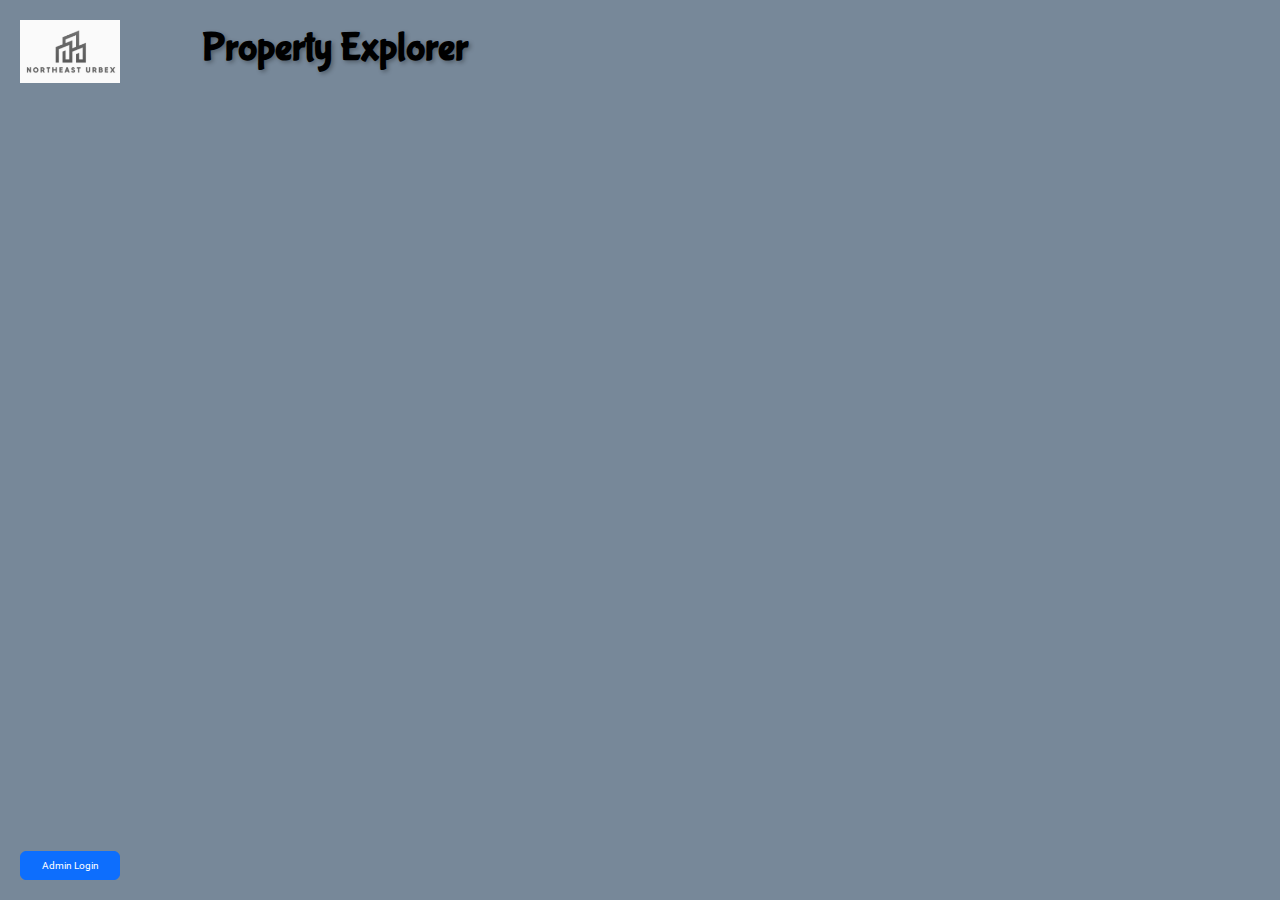
==== index.html @ b0748ee8 "Update index.html" ====
<!DOCTYPE html>
<html lang="en">
<head>
  <meta charset="UTF-8" />
  <meta name="viewport" content="width=device-width, initial-scale=1" />
  <title>Property Explorer</title>
  <!-- Bootstrap CSS -->
  <link href="https://cdn.jsdelivr.net/npm/bootstrap@5.3.0/dist/css/bootstrap.min.css" rel="stylesheet" />
  <!-- Custom Styles -->
  <link rel="stylesheet" href="css/style.css" />
  <link rel="stylesheet" href="https://cdnjs.cloudflare.com/ajax/libs/animate.css/4.1.1/animate.min.css"/>
  <link href="https://fonts.googleapis.com/css2?family=Bubblegum+Sans&display=swap" rel="stylesheet">
  <link href="https://fonts.googleapis.com/css2?family=Roboto:wght@400;700&display=swap" rel="stylesheet">
</head>
<body>
  <header>
    <div class="container mt-4">
      <img src="images/image.png" alt="Logo" class="logo">
    </div>
  </header>
  <div class="container mt-4">
    <h1 class="animate__animated animate__bounceIn">Property Explorer</h1>
    
    <!-- Add Spot Form (Hidden Initially) -->
    <div id="addSpotForm" class="mb-3" style="display: none;">
      <label for="categorySelect" class="form-label">Select a Property Category:</label>
      <select id="categorySelect" class="form-select">
        <option value="">-- Choose a Category --</option>
        <option value="hospitals">Hospitals</option>
        <option value="industrial">Industrial / Commercial</option>
        <option value="educational">Educational</option>
        <option value="hospitality">Hospitality</option>
        <option value="government">Government/Institutional</option>
      </select>
      <label for="spotInput" class="form-label mt-2">Add Spot:</label>
      <input type="text" id="spotInput" class="form-control" />
      <button id="addSpotButton" class="btn btn-primary mt-2">Add Spot</button>
    </div>

    <!-- Container for Dynamic Table -->
    <div id="tableContainer"></div>
  </div>

  <!-- Login Button -->
  <button id="loginButton" class="btn btn-primary tiny-login">Admin Login</button>

  <!-- Login Form (Hidden Initially) -->
  <div id="loginForm" class="login-form mb-3" style="display: none;">
    <label for="passcodeInput" class="form-label">Enter Passcode:</label>
    <input type="password" id="passcodeInput" class="form-control" />
    <button id="submitLoginButton" class="btn btn-primary mt-2">Login</button>
  </div>

  <!-- Bootstrap JS Bundle -->
  <script src="https://cdn.jsdelivr.net/npm/bootstrap@5.3.0/dist/js/bootstrap.bundle.min.js"></script>
  <!-- Custom Script -->
  <script src="js/script.js"></script>
</body>
</html>
---- css/style.css ----
/* css/style.css */

body {
  background-color: #778899; /* Light slate gray background */
  font-family: 'Roboto', sans-serif;
}

h1 {
  font-family: 'Bubblegum Sans', cursive; /* Use a bubble letters font */
  font-weight: 700; /* Make the text bold */
  margin-left: 120px; /* Add margin to prevent overlap with logo */
  text-shadow: 2px 2px 4px rgba(0, 0, 0, 0.3); /* Add shadow effect */
  color: black; /* Change text color to black */
  animation: bounceIn 1s ease-in-out; /* Bounce only on load */
}

/* Keyframes for bounce animation */
@keyframes bounceIn {
  0% {
    transform: scale(0.1);
    opacity: 0.7;
  }
  60% {
    transform: scale(1.2);
    opacity: 1;
  }
  100% {
    transform: scale(1);
  }
}

table {
  margin-top: 20px;
}

header .logo {
  width: 100px; /* Adjust the width as needed */
  height: auto;
  position: absolute;
  top: 20px; /* Adjust the top position as needed */
  left: 20px; /* Adjust the left position as needed */
}

/* Position the login button and form in the bottom left corner */
.tiny-login {
  position: fixed;
  bottom: 20px;
  left: 20px;
  width: 100px; /* Tiny width */
  font-size: 10px; /* Small font size */
}

#loginForm {
  position: fixed;
  bottom: 60px; /* Above the login button */
  left: 20px;
  width: 200px; /* Set a fixed width */
  background: rgba(255, 255, 255, 0.9); /* Slightly transparent background */
  padding: 10px;
  border-radius: 5px;
  box-shadow: 0px 0px 10px rgba(0, 0, 0, 0.1);
  display: none; /* Hide initially */
}

/* Media query for mobile devices */
@media (max-width: 768px) {
  h1 {
    margin-left: 0; /* Remove left margin on mobile */
    text-align: center; /* Center-align the text on mobile */
  }
  header .logo {
    left: auto; /* Remove left positioning on mobile */
    right: 20px; /* Position the logo to the right on mobile */
  }
}
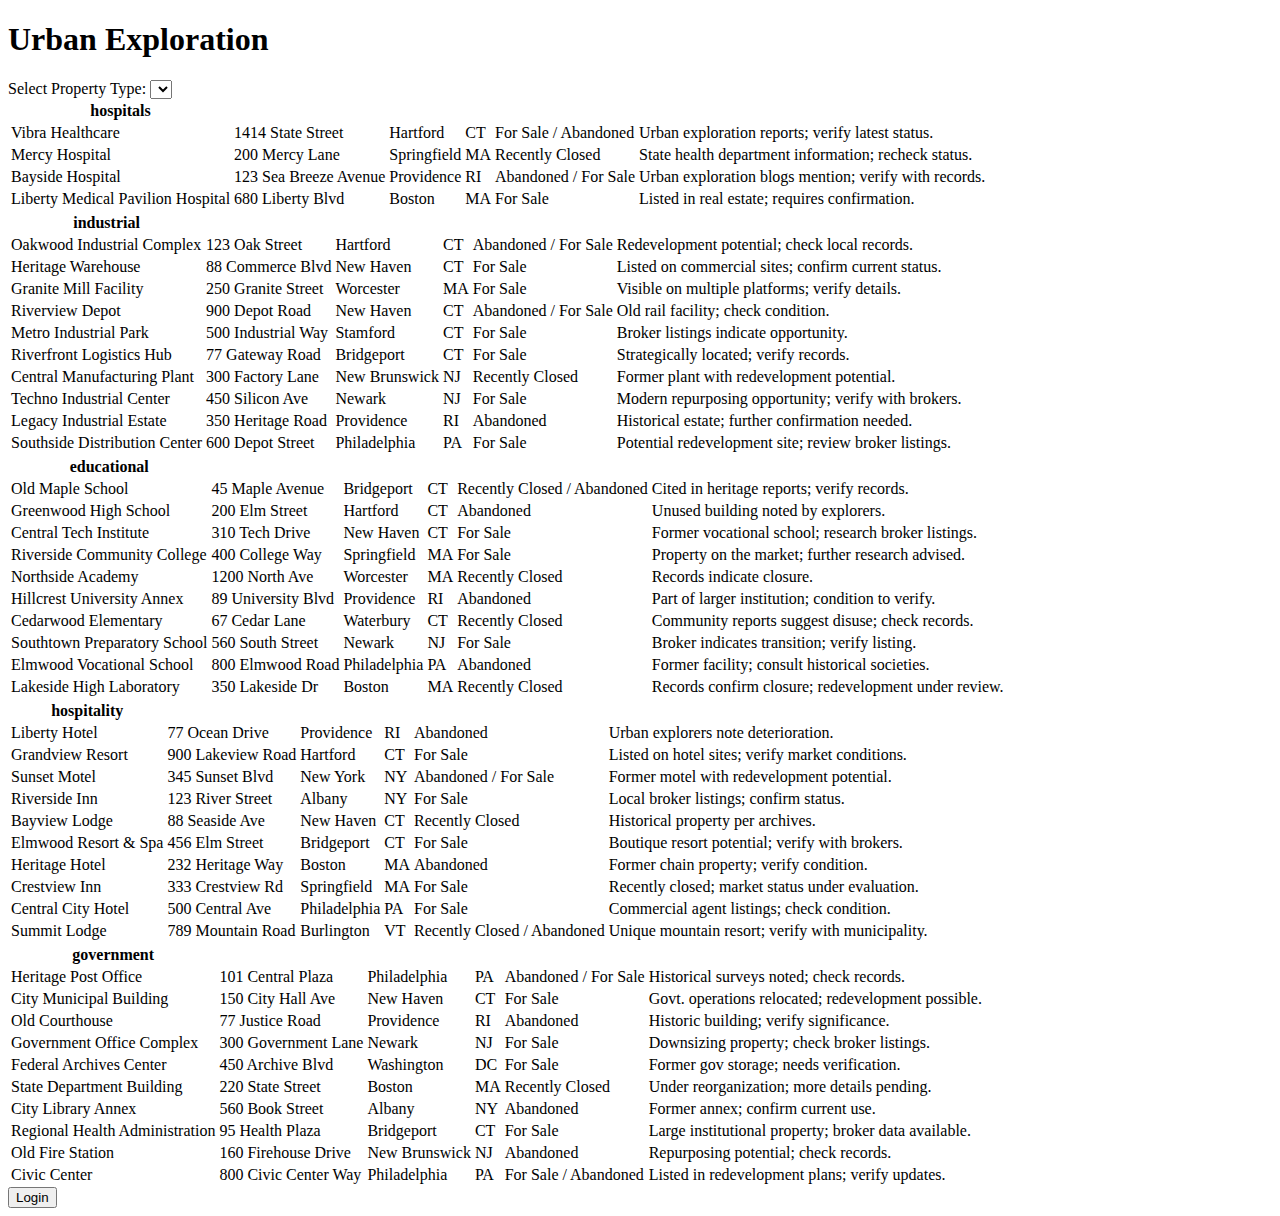
==== commit 9f33446c: "Update index.html" ====
--- a/index.html
+++ b/index.html
@@ -1,59 +1,43 @@
 <!DOCTYPE html>
 <html lang="en">
 <head>
-  <meta charset="UTF-8" />
-  <meta name="viewport" content="width=device-width, initial-scale=1" />
-  <title>Property Explorer</title>
-  <!-- Bootstrap CSS -->
-  <link href="https://cdn.jsdelivr.net/npm/bootstrap@5.3.0/dist/css/bootstrap.min.css" rel="stylesheet" />
-  <!-- Custom Styles -->
-  <link rel="stylesheet" href="css/style.css" />
-  <link rel="stylesheet" href="https://cdnjs.cloudflare.com/ajax/libs/animate.css/4.1.1/animate.min.css"/>
-  <link href="https://fonts.googleapis.com/css2?family=Bubblegum+Sans&display=swap" rel="stylesheet">
-  <link href="https://fonts.googleapis.com/css2?family=Roboto:wght@400;700&display=swap" rel="stylesheet">
+    <meta charset="UTF-8">
+    <meta name="viewport" content="width=device-width, initial-scale=1.0">
+    <title>Urban Exploration</title>
+    <link rel="stylesheet" href="styles.css">
 </head>
 <body>
-  <header>
-    <div class="container mt-4">
-      <img src="images/image.png" alt="Logo" class="logo">
+
+    <h1>Urban Exploration</h1>
+    
+    <!-- Dropdown for selecting property type -->
+    <div>
+        <label for="categorySelect">Select Property Type:</label>
+        <select id="categorySelect"></select>
     </div>
-  </header>
-  <div class="container mt-4">
-    <h1 class="animate__animated animate__bounceIn">Property Explorer</h1>
     
-    <!-- Add Spot Form (Hidden Initially) -->
-    <div id="addSpotForm" class="mb-3" style="display: none;">
-      <label for="categorySelect" class="form-label">Select a Property Category:</label>
-      <select id="categorySelect" class="form-select">
-        <option value="">-- Choose a Category --</option>
-        <option value="hospitals">Hospitals</option>
-        <option value="industrial">Industrial / Commercial</option>
-        <option value="educational">Educational</option>
-        <option value="hospitality">Hospitality</option>
-        <option value="government">Government/Institutional</option>
-      </select>
-      <label for="spotInput" class="form-label mt-2">Add Spot:</label>
-      <input type="text" id="spotInput" class="form-control" />
-      <button id="addSpotButton" class="btn btn-primary mt-2">Add Spot</button>
-    </div>
+    <!-- Table container to display spots -->
+    <div id="tableContainer"></div>
+    
+    <!-- Login button and form -->
+    <button id="loginButton">Login</button>
+    <form id="loginForm" style="display: none;">
+        <input type="password" id="passcodeInput" placeholder="Enter passcode">
+        <button type="button" id="submitLoginButton">Submit</button>
+    </form>
+    
+    <!-- Form to add a new spot -->
+    <form id="addSpotForm" style="display: none;">
+        <input type="text" id="spotInput" placeholder="Spot Name" required/>
+        <input type="text" id="addressInput" placeholder="Address"/>
+        <input type="text" id="cityInput" placeholder="City"/>
+        <input type="text" id="stateInput" placeholder="State"/>
+        <input type="text" id="statusInput" placeholder="Status"/>
+        <input type="text" id="notesInput" placeholder="Notes"/>
+        <button type="button" id="addSpotButton">Add Spot</button>
+    </form>
 
-    <!-- Container for Dynamic Table -->
-    <div id="tableContainer"></div>
-  </div>
+    <script src="js/script.js"></script>
 
-  <!-- Login Button -->
-  <button id="loginButton" class="btn btn-primary tiny-login">Admin Login</button>
-
-  <!-- Login Form (Hidden Initially) -->
-  <div id="loginForm" class="login-form mb-3" style="display: none;">
-    <label for="passcodeInput" class="form-label">Enter Passcode:</label>
-    <input type="password" id="passcodeInput" class="form-control" />
-    <button id="submitLoginButton" class="btn btn-primary mt-2">Login</button>
-  </div>
-
-  <!-- Bootstrap JS Bundle -->
-  <script src="https://cdn.jsdelivr.net/npm/bootstrap@5.3.0/dist/js/bootstrap.bundle.min.js"></script>
-  <!-- Custom Script -->
-  <script src="js/script.js"></script>
 </body>
 </html>
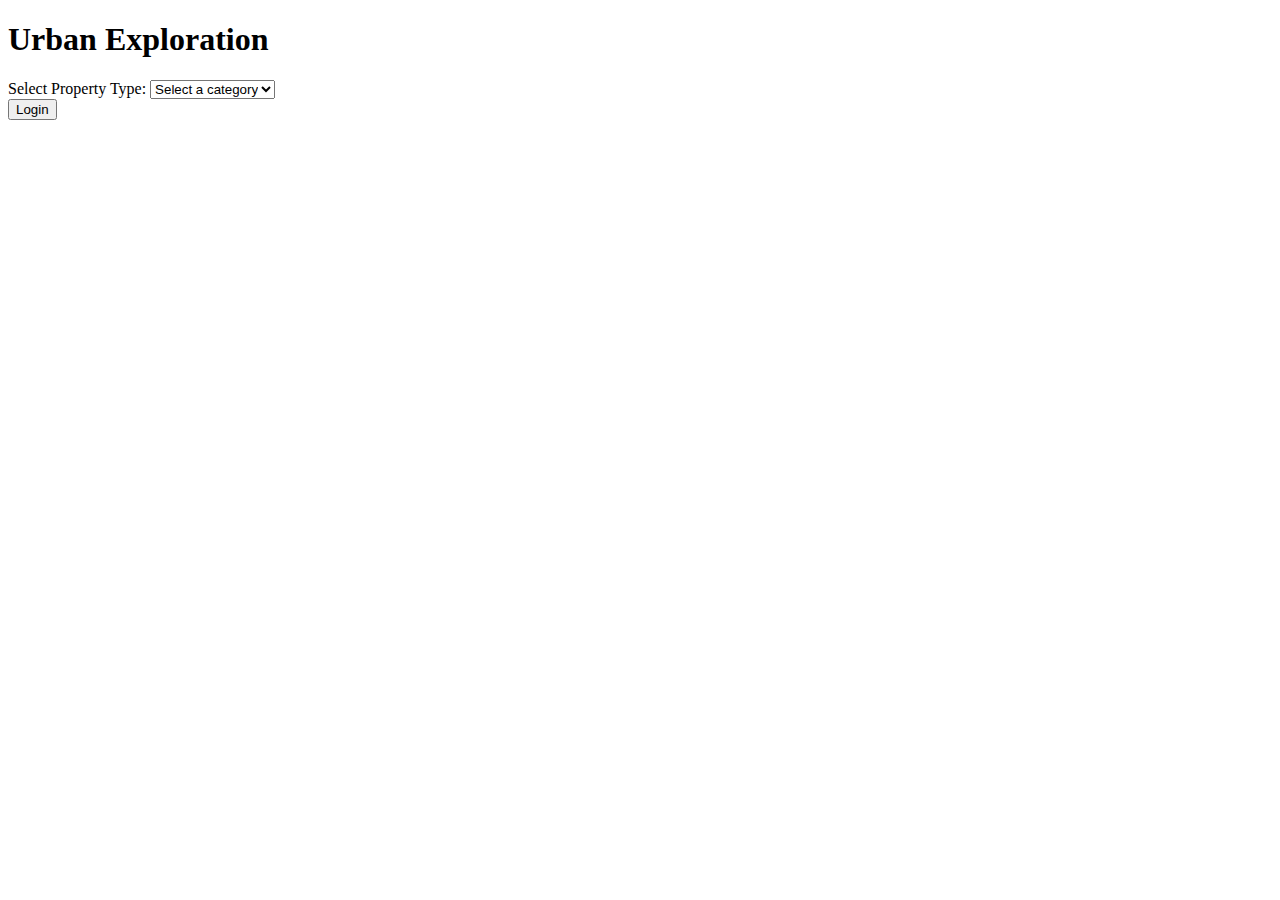
==== commit 00b4c740: "Update index.html" ====
--- a/index.html
+++ b/index.html
@@ -13,11 +13,13 @@
     <!-- Dropdown for selecting property type -->
     <div>
         <label for="categorySelect">Select Property Type:</label>
-        <select id="categorySelect"></select>
+        <select id="categorySelect">
+            <option value="" disabled selected>Select a category</option>
+        </select>
     </div>
     
     <!-- Table container to display spots -->
-    <div id="tableContainer"></div>
+    <div id="tableContainer" style="display: none;"></div>
     
     <!-- Login button and form -->
     <button id="loginButton">Login</button>
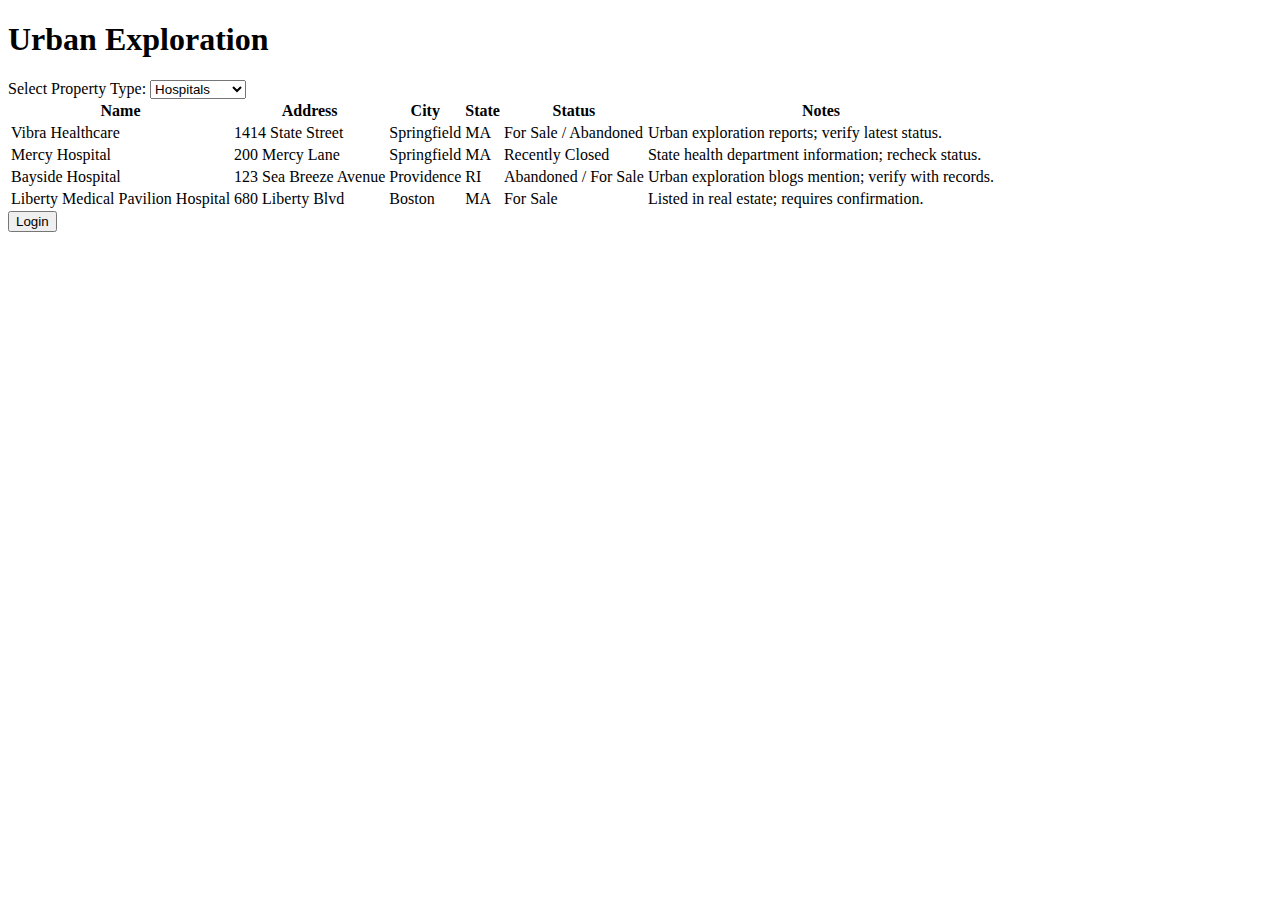
==== commit a2cbc3a2: "Update index.html" ====
--- a/index.html
+++ b/index.html
@@ -13,13 +13,11 @@
     <!-- Dropdown for selecting property type -->
     <div>
         <label for="categorySelect">Select Property Type:</label>
-        <select id="categorySelect">
-            <option value="" disabled selected>Select a category</option>
-        </select>
+        <select id="categorySelect"></select>
     </div>
     
     <!-- Table container to display spots -->
-    <div id="tableContainer" style="display: none;"></div>
+    <div id="tableContainer"></div>
     
     <!-- Login button and form -->
     <button id="loginButton">Login</button>
@@ -30,6 +28,9 @@
     
     <!-- Form to add a new spot -->
     <form id="addSpotForm" style="display: none;">
+        <select id="categorySelect">
+            <!-- Options will be populated by JavaScript -->
+        </select>
         <input type="text" id="spotInput" placeholder="Spot Name" required/>
         <input type="text" id="addressInput" placeholder="Address"/>
         <input type="text" id="cityInput" placeholder="City"/>
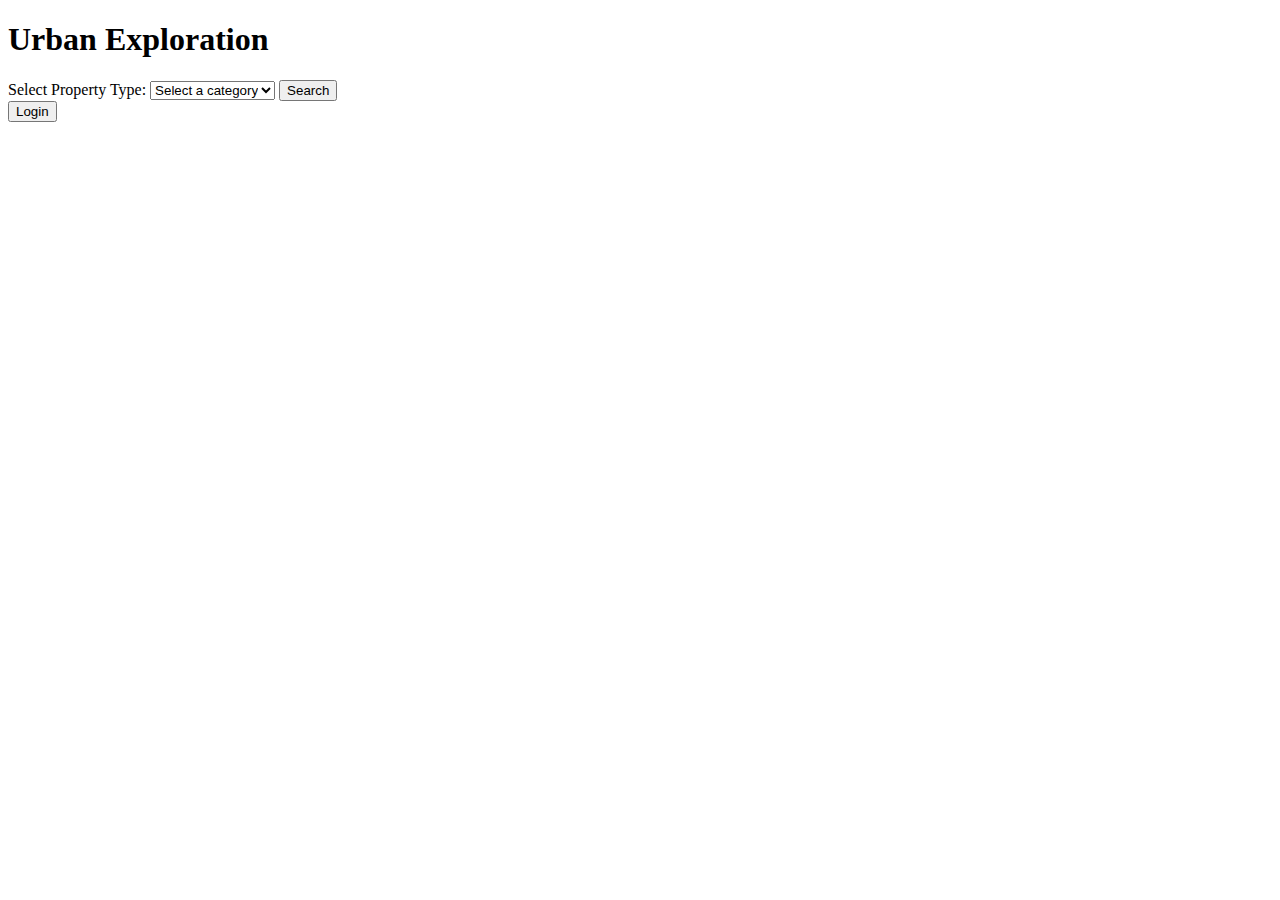
==== commit 8aa5ec71: "Update index.html" ====
--- a/index.html
+++ b/index.html
@@ -13,7 +13,10 @@
     <!-- Dropdown for selecting property type -->
     <div>
         <label for="categorySelect">Select Property Type:</label>
-        <select id="categorySelect"></select>
+        <select id="categorySelect">
+            <option value="">Select a category</option>
+        </select>
+        <button id="searchButton">Search</button>
     </div>
     
     <!-- Table container to display spots -->
@@ -28,7 +31,7 @@
     
     <!-- Form to add a new spot -->
     <form id="addSpotForm" style="display: none;">
-        <select id="categorySelect">
+        <select id="categorySelectForm">
             <!-- Options will be populated by JavaScript -->
         </select>
         <input type="text" id="spotInput" placeholder="Spot Name" required/>
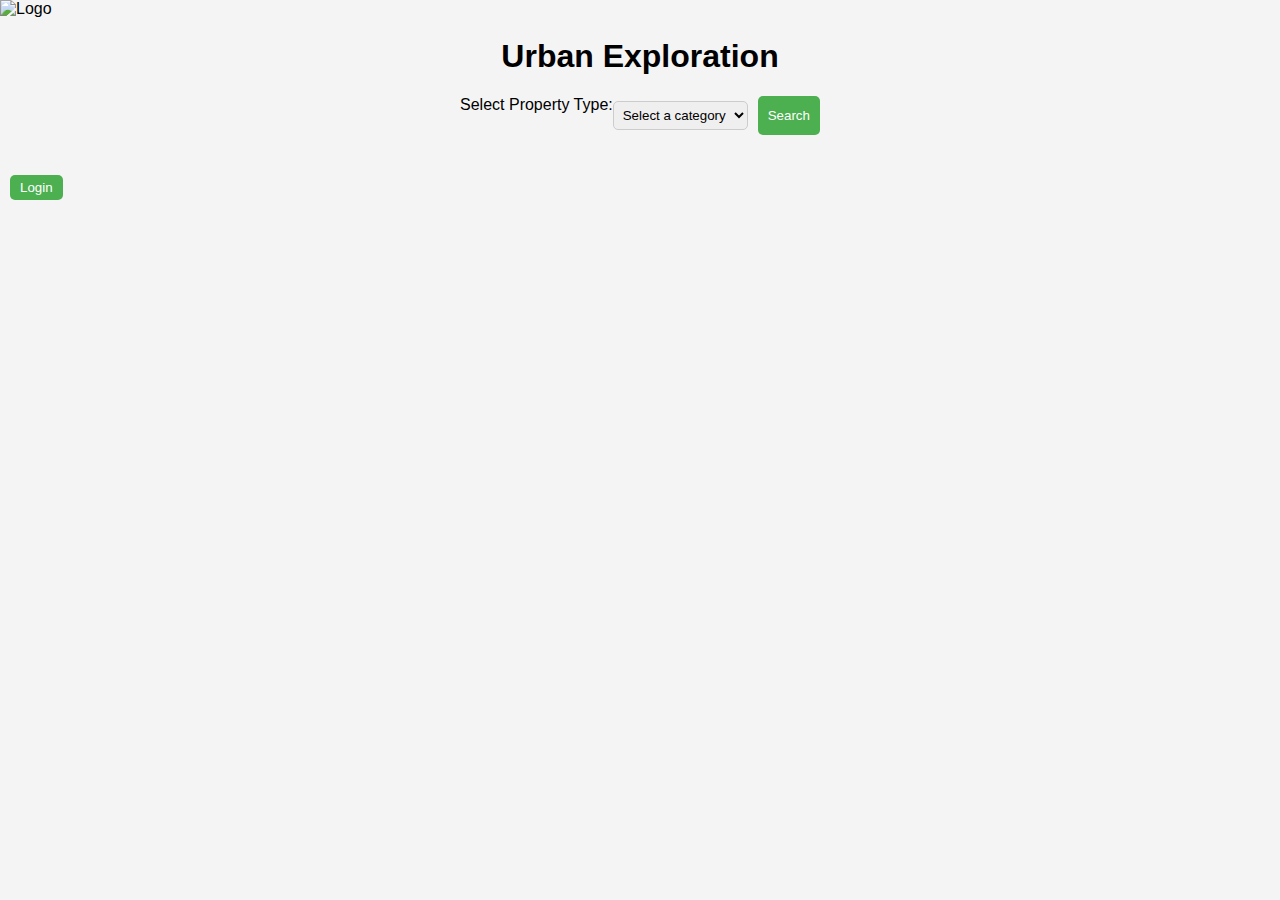
==== commit d7d71baf: "Update index.html" ====
--- a/index.html
+++ b/index.html
@@ -4,10 +4,10 @@
     <meta charset="UTF-8">
     <meta name="viewport" content="width=device-width, initial-scale=1.0">
     <title>Urban Exploration</title>
-    <link rel="stylesheet" href="styles.css">
+    <link rel="stylesheet" href="css/style.css">
 </head>
 <body>
-
+    <img src="images/logo.png" alt="Logo" class="logo">
     <h1>Urban Exploration</h1>
     
     <!-- Dropdown for selecting property type -->
--- a/css/style.css
+++ b/css/style.css
@@ -0,0 +1,83 @@
+body {
+    font-family: 'Comic Sans MS', Arial, sans-serif;
+    background-color: #f4f4f4;
+    margin: 0;
+    padding: 0;
+}
+
+h1 {
+    text-align: center;
+    margin-top: 20px;
+    font-family: 'Comic Sans MS', Verdana, sans-serif;
+}
+
+div {
+    display: flex;
+    justify-content: center;
+    margin: 20px;
+}
+
+button {
+    margin-left: 10px;
+    padding: 5px 10px;
+    border: none;
+    background-color: #4CAF50;
+    color: white;
+    cursor: pointer;
+    border-radius: 5px;
+}
+
+button:hover {
+    background-color: #45a049;
+}
+
+input, select {
+    padding: 5px;
+    border-radius: 5px;
+    border: 1px solid #ccc;
+    margin: 5px 0;
+}
+
+form {
+    display: flex;
+    flex-direction: column;
+    align-items: center;
+    margin-top: 20px;
+}
+
+.styled-table {
+    border-collapse: collapse;
+    margin: 25px 0;
+    font-size: 0.9em;
+    font-family: 'Comic Sans MS', 'Trebuchet MS', sans-serif;
+    min-width: 400px;
+    box-shadow: 0 0 20px rgba(0, 0, 0, 0.15);
+}
+
+.styled-table thead tr {
+    background-color: #009879;
+    color: #ffffff;
+    text-align: left;
+}
+
+.styled-table th,
+.styled-table td {
+    padding: 12px 15px;
+}
+
+.styled-table tbody tr {
+    border-bottom: 1px solid #dddddd;
+}
+
+.styled-table tbody tr:nth-of-type(even) {
+    background-color: #f3f3f3;
+}
+
+.styled-table tbody tr:last-of-type {
+    border-bottom: 2px solid #009879;
+}
+
+.styled-table tbody tr.active-row {
+    font-weight: bold;
+    color: #009879;
+}
